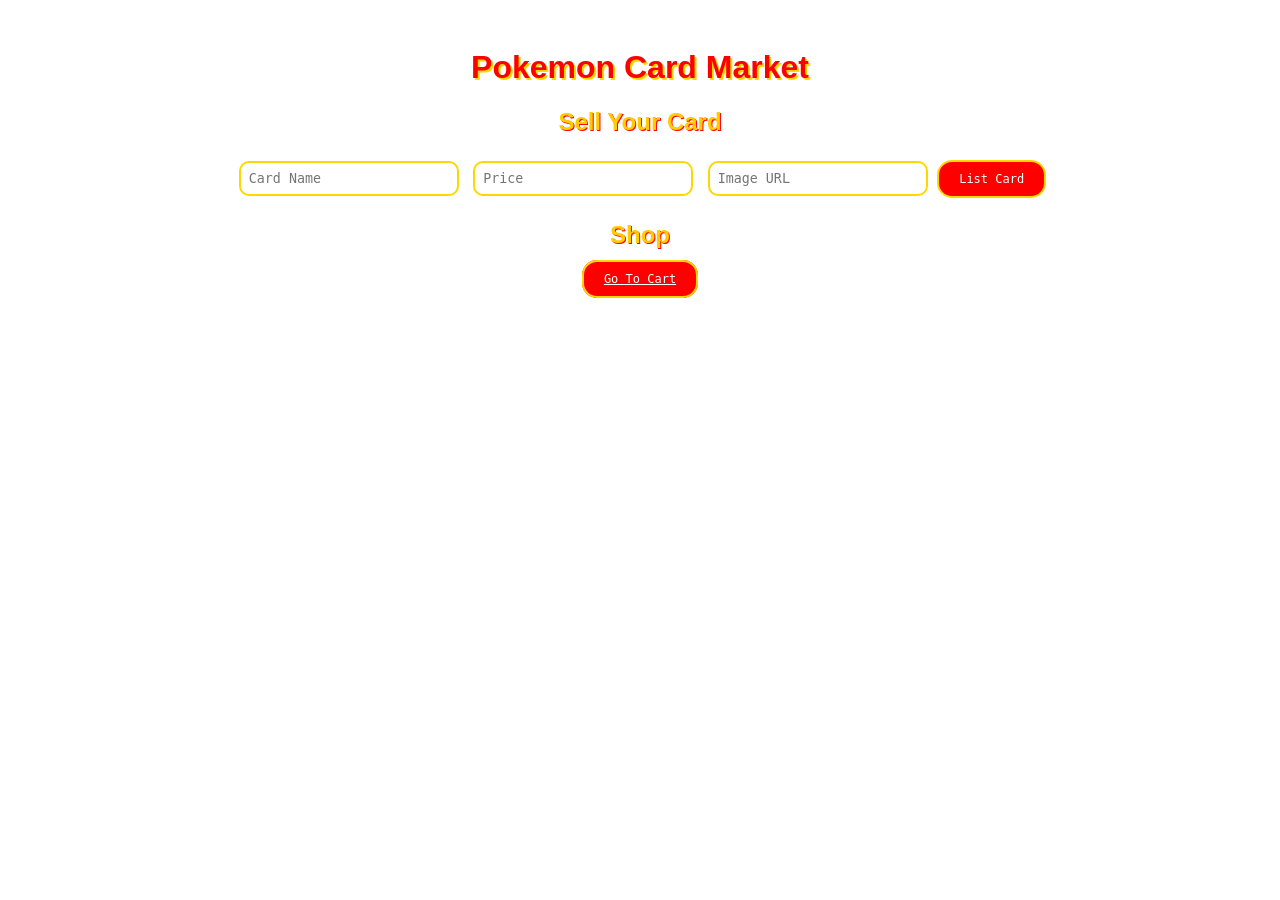
==== index.html @ d3fc8584 "Add files via upload" ====
<!DOCTYPE html>
<html>
<head>
    <title>Pokemon Card Market</title>
    <link rel="stylesheet" href="style.css">
</head>
<body>

<h1>Pokemon Card Market</h1>

<!-- SELL FORM -->
<h2>Sell Your Card</h2>
<input id="cardName" placeholder="Card Name">
<input id="cardPrice" type="number" placeholder="Price">
<input id="cardImage" placeholder="Image URL">
<button id="listCardBtn">List Card</button>

<h2>Shop</h2>
<div id="shop"></div>

<a href="cart.html" class="checkout-btn">Go To Cart</a>

<script src="script.js"></script>
</body>
</html>
---- style.css ----
body {
    font-family: 'Press Start 2P', Arial, sans-serif;
    background: url('https://i.imgur.com/6mR3Kwe.png') repeat;
    text-align: center;
    padding: 20px;
    color: #333;
}

h1 { color: #FF0000; text-shadow: 2px 2px #FFD700; }
h2 { color: #FFCC00; text-shadow: 1px 1px #FF0000; }

input, select {
    margin: 5px;
    padding: 8px;
    width: 200px;
    border: 2px solid #FFD700;
    border-radius: 10px;
    font-family: 'Press Start 2P', monospace;
}

button, .checkout-btn {
    background: #FF0000;
    color: #fff;
    padding: 10px 20px;
    border: 2px solid #FFD700;
    border-radius: 15px;
    cursor: pointer;
    font-family: 'Press Start 2P', monospace;
    font-size: 12px;
    transition: all 0.2s;
}

button:hover, .checkout-btn:hover {
    background: #FFD700;
    color: #FF0000;
    transform: scale(1.05);
}

#shop {
    display: flex;
    flex-wrap: wrap;
    gap: 20px;
    justify-content: center;
    margin-top: 20px;
}

.card {
    background: #fdf6e3;
    padding: 10px;
    border-radius: 15px;
    width: 200px;
    box-shadow: 0 4px 15px rgba(0,0,0,0.3);
    text-align: center;
    border: 3px solid #FFCC00;
    transition: transform 0.2s;
}

.card:hover { transform: translateY(-5px); }

.card img {
    width: 100%;
    border-radius: 10px;
    border: 2px solid #FFCC00;
}
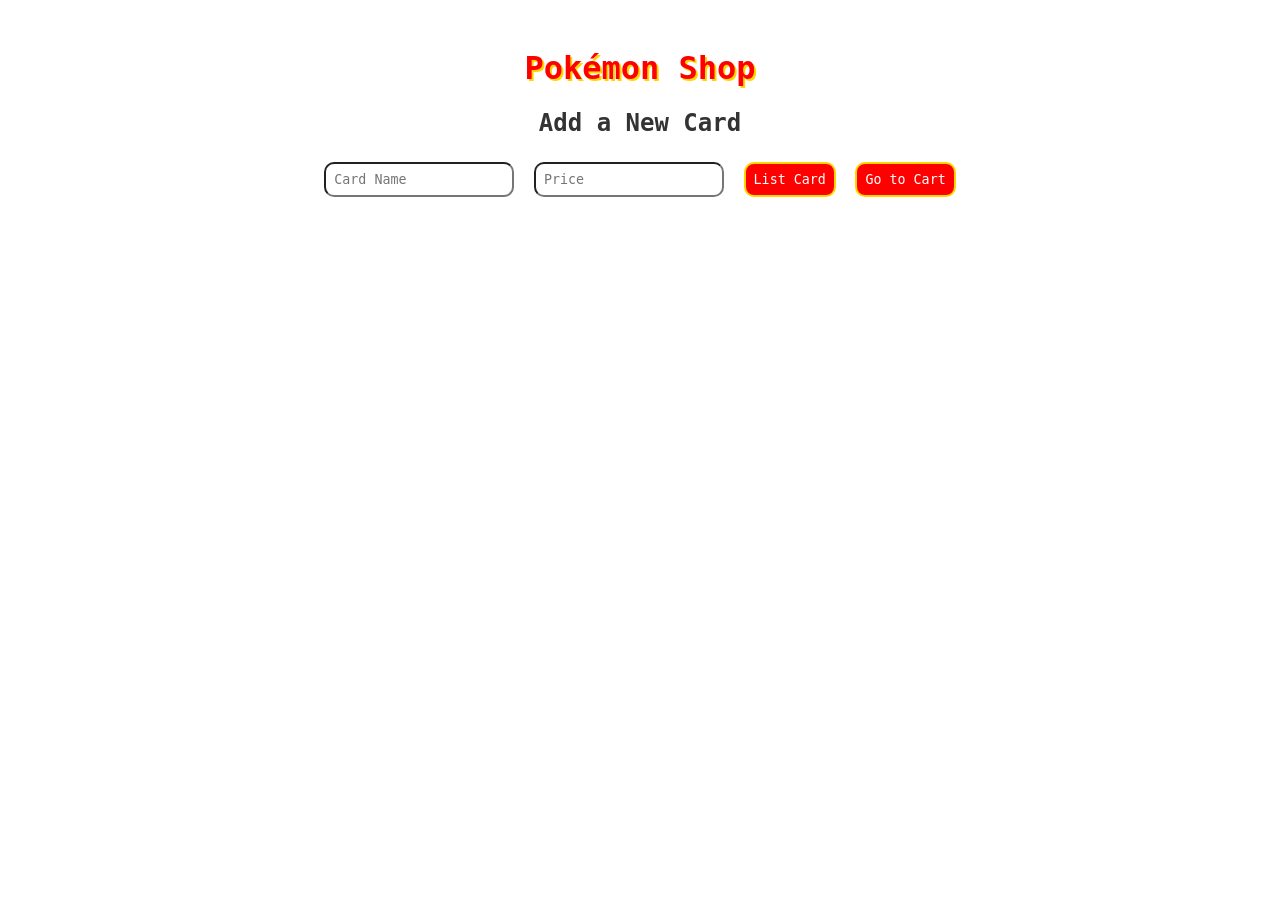
==== commit 8991e1c5: "Revamp index.html for Pokémon Shop layout and style" ====
--- a/index.html
+++ b/index.html
@@ -1,25 +1,108 @@
 <!DOCTYPE html>
 <html>
 <head>
-    <title>Pokemon Card Market</title>
-    <link rel="stylesheet" href="style.css">
+    <title>Pokémon Shop</title>
+    <link href="https://fonts.googleapis.com/css2?family=Press+Start+2P&display=swap" rel="stylesheet">
+    <style>
+        body {
+            font-family: 'Press Start 2P', monospace;
+            background: url('https://i.imgur.com/6mR3Kwe.png') repeat;
+            text-align: center;
+            padding: 20px;
+            color: #333;
+        }
+        h1 { color: #FF0000; text-shadow: 2px 2px #FFD700; }
+        input, button {
+            margin: 5px;
+            padding: 8px;
+            font-family: 'Press Start 2P', monospace;
+            border-radius: 10px;
+        }
+        button {
+            background: #FF0000;
+            color: white;
+            border: 2px solid #FFD700;
+            cursor: pointer;
+        }
+        button:hover {
+            background: #FFD700;
+            color: #FF0000;
+        }
+        .card {
+            display: inline-block;
+            margin: 10px;
+            border: 2px solid #FFD700;
+            border-radius: 10px;
+            padding: 10px;
+            background: #fff;
+        }
+    </style>
 </head>
 <body>
 
-<h1>Pokemon Card Market</h1>
+<h1>Pokémon Shop</h1>
 
-<!-- SELL FORM -->
-<h2>Sell Your Card</h2>
-<input id="cardName" placeholder="Card Name">
-<input id="cardPrice" type="number" placeholder="Price">
-<input id="cardImage" placeholder="Image URL">
+<div id="shop"></div>
+
+<h2>Add a New Card</h2>
+<input type="text" id="cardNameInput" placeholder="Card Name">
+<input type="number" id="cardPriceInput" placeholder="Price">
 <button id="listCardBtn">List Card</button>
 
-<h2>Shop</h2>
-<div id="shop"></div>
+<a href="cart.html"><button>Go to Cart</button></a>
 
-<a href="cart.html" class="checkout-btn">Go To Cart</a>
+<script>
+// ===== GLOBAL VARIABLES =====
+let listings = JSON.parse(localStorage.getItem("listings")) || [];
 
-<script src="script.js"></script>
+// ===== DISPLAY SHOP =====
+function displayShop() {
+    const shop = document.getElementById("shop");
+    shop.innerHTML = "";
+    listings.forEach((item, index) => {
+        const div = document.createElement("div");
+        div.className = "card";
+        div.innerHTML = `
+            <img src="${item.image}" alt="${item.name}" style="width:150px;height:210px;">
+            <h3>${item.name}</h3>
+            <p>$${item.price}</p>
+        `;
+        shop.appendChild(div);
+    });
+}
+
+// ===== LIST CARD BUTTON =====
+document.getElementById("listCardBtn").addEventListener("click", async function() {
+    const name = document.getElementById("cardNameInput").value.trim();
+    const price = Number(document.getElementById("cardPriceInput").value);
+    if(!name || !price) { alert("Enter both name and price"); return; }
+
+    // Default placeholder image
+    let imageURL = "https://via.placeholder.com/150x210?text=Pokémon";
+
+    // Fetch Pokémon image from API
+    try {
+        const response = await fetch(`https://api.pokemontcg.io/v2/cards?q=name:${encodeURIComponent(name)}`);
+        const data = await response.json();
+        if(data.data && data.data.length > 0) {
+            imageURL = data.data[0].images.small || imageURL;
+        }
+    } catch(err) { console.error("Error fetching image:", err); }
+
+    // Add card to listings and save
+    listings.push({name, price, image: imageURL});
+    localStorage.setItem("listings", JSON.stringify(listings));
+
+    // Clear inputs
+    document.getElementById("cardNameInput").value = "";
+    document.getElementById("cardPriceInput").value = "";
+
+    displayShop();
+});
+
+// ===== INITIAL DISPLAY =====
+displayShop();
+</script>
+
 </body>
-</html>+</html>
